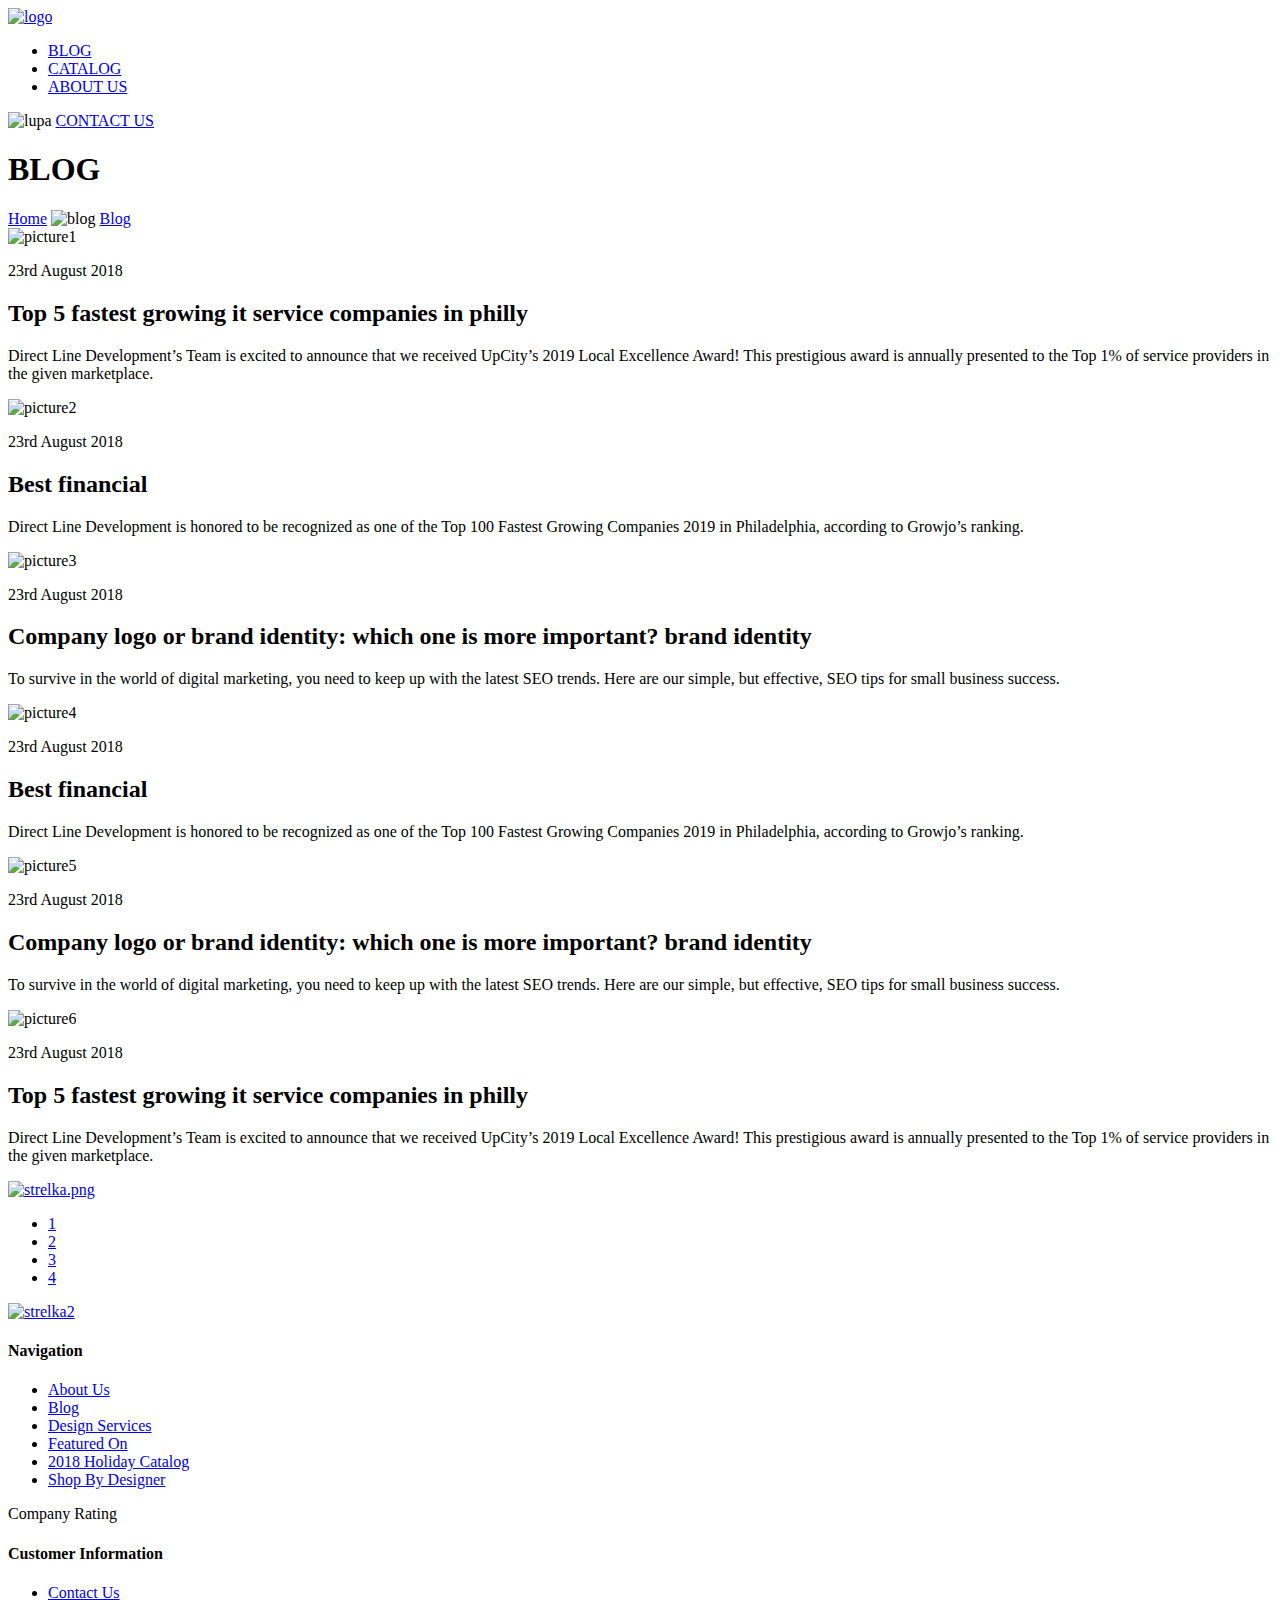
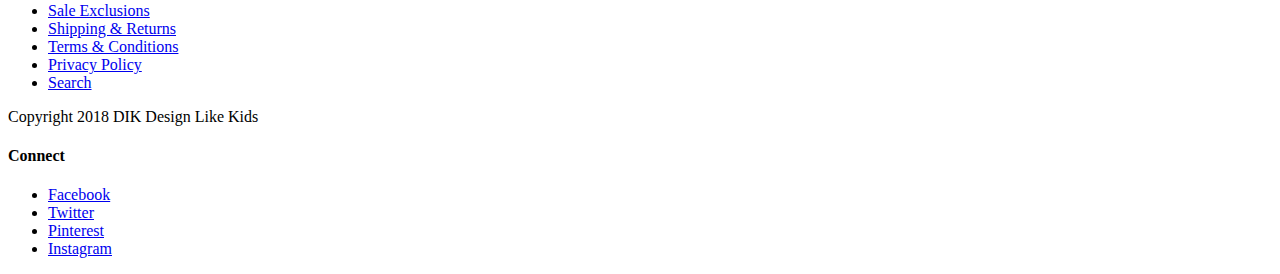
==== Blog.html @ 61dcbaec "Изменения 13/02 (3)" ====
<!DOCTYPE html>
<html lang="en">

<head>
  <meta charset="UTF-8">
  <title>Document</title>
</head>

<body>
  <header>
    <a href="index.html">
      <img class="header-log" src="/logo.png" alt="logo">
    </a>
    <nav class="header-nav">
      <ul>
        <li><a class="link" href="Blog.html">BLOG</a>
        </li>
        <li><a class="link" href="Catalog.html">CATALOG</a>
        </li>
        <li><a class="link" href="#">ABOUT US</a>
        </li>
      </ul>
      <img class="header-log" src="/lupa.png" alt="lupa">
      <a class="link" href="#">CONTACT US</a>
    </nav>
  </header>
  <main>
    <section class="blog">
      <h1 class="blog-title">BLOG</h1>
      <a class="link" href="index.html">Home</a>
      <img class="blog-button button" src="/blog.png" alt="blog">
      <a class="link" href="Blog.html">Blog</a>
    </section>
    <article class="goods">
      <img class="goods-picture" src="/picture1.jpg" alt="picture1">
      <p>23rd August 2018</p>
      <h2 class="goods-title">Top 5 fastest growing it service companies in philly</h2>
      <p>Direct Line Development’s Team is excited to announce that we received UpCity’s
        2019 Local Excellence Award! This prestigious award is annually presented to
        the Top 1% of service providers in the given marketplace.</p>
    </article>
    <article class="goods">
      <img class="goods-picture" src="/picture2.jpg" alt="picture2">
      <p>23rd August 2018</p>
      <h2 class="goods-title">Best financial</h2>
      <p>Direct Line Development is honored to be recognized as one of the Top
        100 Fastest Growing Companies 2019 in Philadelphia, according to
        Growjo’s ranking.</p>
    </article>
    <article class="goods">
      <img class="goods-picture" src="/picture3.jpg" alt="picture3">
      <p>23rd August 2018</p>
      <h2 class="goods-title">Company logo or brand identity: which one is more
        important? brand identity</h2>
      <p>To survive in the world of digital marketing, you need to keep up with
        the latest SEO trends. Here are our simple, but effective, SEO tips for
        small business success.</p>
    </article>
    <article class="goods">
      <img class="goods-picture" src="/picture4.jpg" alt="picture4">
      <p>23rd August 2018</p>
      <h2 class="blog-title">Best financial</h2>
      <p>Direct Line Development is honored to be recognized as one of the Top
        100 Fastest Growing Companies 2019 in Philadelphia, according to
        Growjo’s ranking.</p>
    </article>
    <article class="goods">
      <img class="goods-picture" src="/picture5.jpg" alt="picture5">
      <p>23rd August 2018</p>
      <h2 class="goods-title">Company logo or brand identity: which one is more
        important? brand identity</h2>
      <p>To survive in the world of digital marketing, you need to keep up with
        the latest SEO trends. Here are our simple, but effective, SEO tips for
        small business success.</p>
    </article>
    <article class="goods">
      <img class="goods-picture" src="/picture6.jpg" alt="picture6">
      <p>23rd August 2018</p>
      <h2 class="blog-title">Top 5 fastest growing it service companies in philly
      </h2>
      <p>Direct Line Development’s Team is excited to announce that we received
        UpCity’s 2019 Local Excellence Award! This prestigious award is annually
        presented to the Top 1% of service providers in the given marketplace.</p>
    </article>
    <div class="blog">
      <a class="link" href="#">
        <img class="blog-button" src="/strelka.png" alt="strelka.png">
      </a>
      <ul>
        <li>
          <a class="link" href="#">1</a>
        </li>
        <li>
          <a class="link" href="#">2</a>
        </li>
        <li>
          <a class="link" href="#">3</a>
        </li>
        <li>
          <a class="link" href="#">4</a>
        </li>
      </ul>
      <a class="link" href="#">
        <img class="blog-button" src="/strelka2.png" alt="strelka2">
      </a>
    </div>
  </main>
  <footer>
    <section class="footer">
      <h4 class="footer-title">Navigation</h4>
      <nav class="footer-nav">
        <ul>
          <li><a href="#">About Us</a></li>
          <li><a href="#">Blog</a></li>
          <li><a href="#">Design Services</a></li>
          <li><a href="#">Featured On</a></li>
          <li><a href="#">2018 Holiday Catalog</a></li>
          <li><a href="#">Shop By Designer</a></li>
        </ul>
      </nav>
      <p>Company Rating</p>
    </section>
    <section>
      <h4 class="footer-title">Customer Information</h4>
      <nav class="footer-nav">
        <ul>
          <li><a href="#">Contact Us</a></li>
          <li><a href="#">Sale Exclusions</a></li>
          <li><a href="#">Shipping & Returns</a></li>
          <li><a href="#">Terms & Conditions</a></li>
          <li><a href="#">Privacy Policy</a></li>
          <li><a href="#">Search</a></li>
        </ul>
      </nav>
      <p>Copyright 2018 DIK Design Like Kids</p>
    </section>
    <section>
      <h4 class="footer-title">Connect</h4>
      <!--Тут будет форма-->
      <ul>
        <li><a class="social-link" href="#">Facebook</a></li>
        <li><a class="social-link" href="#">Twitter</a></li>
        <li><a class="social-link" href="#">Pinterest</a></li>
        <li><a class="social-link" href="#">Instagram</a></li>
      </ul>
    </section>
  </footer>
</body>

</html>
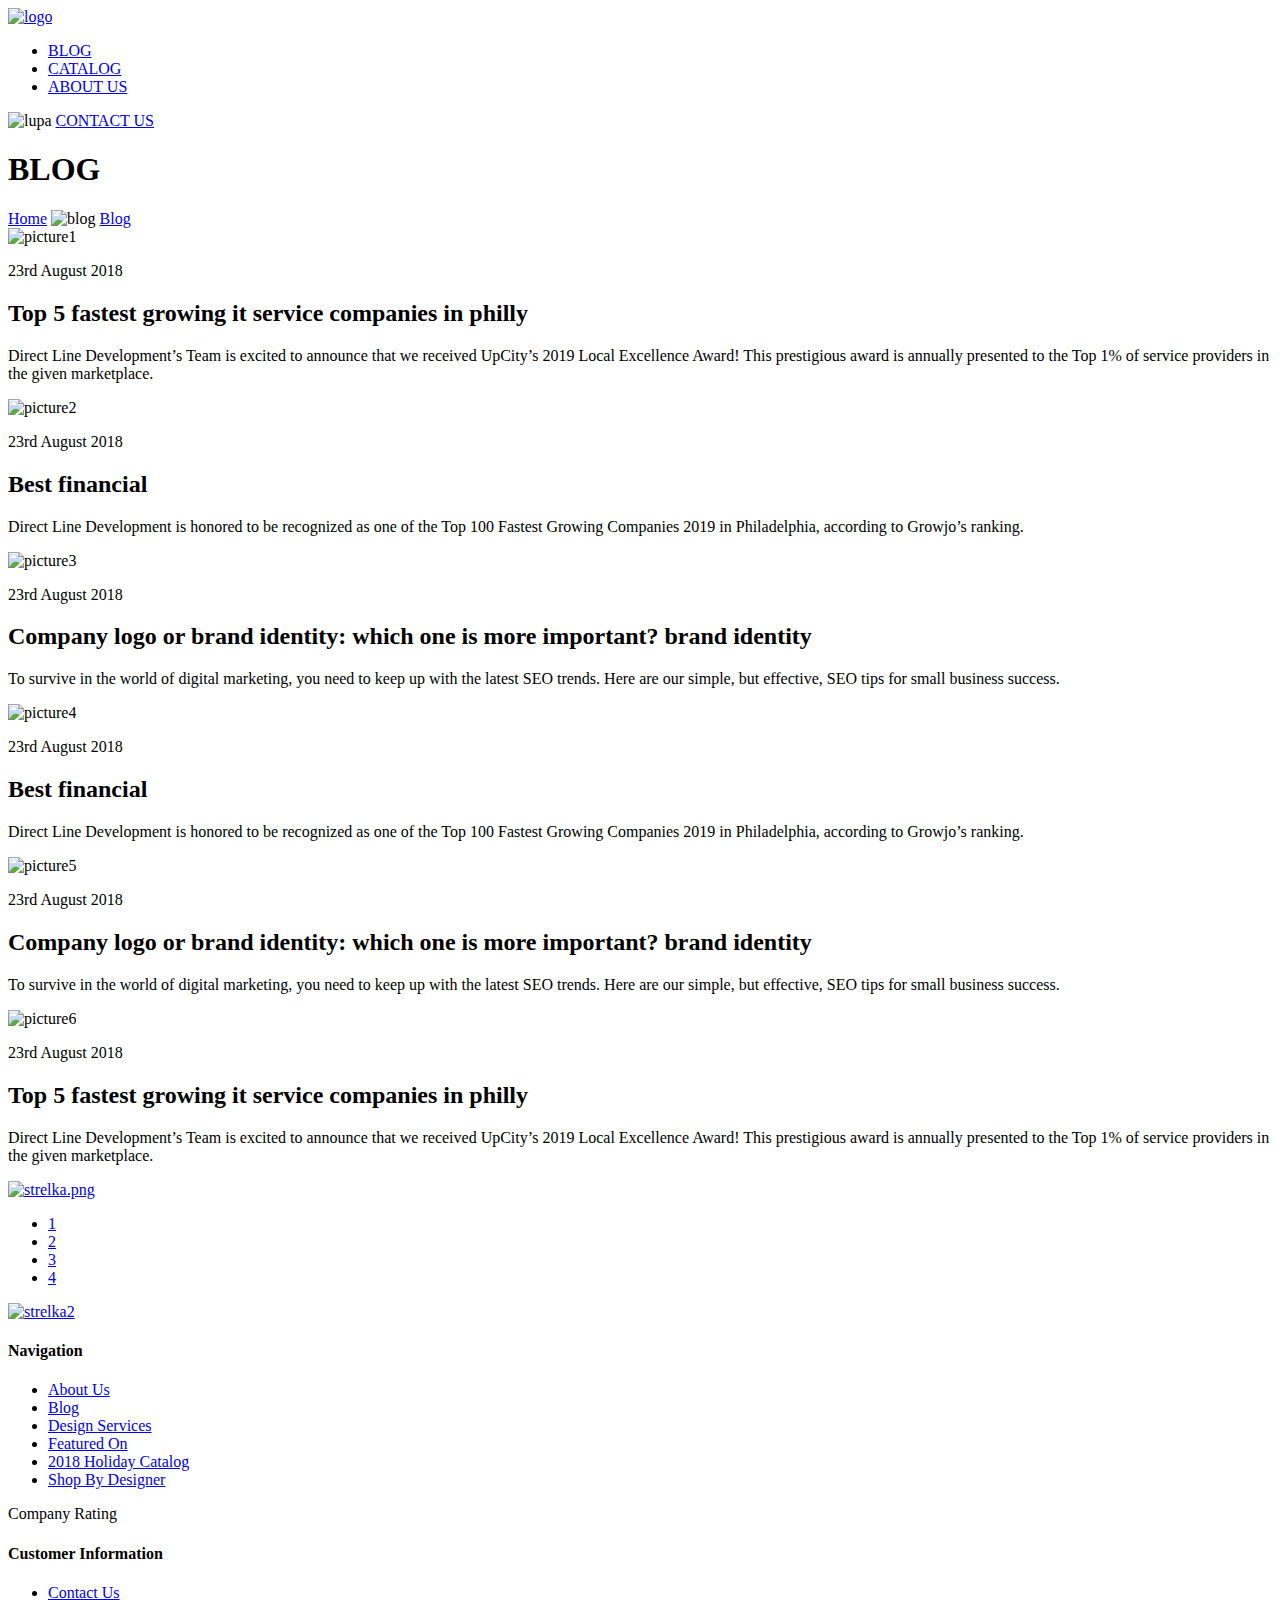
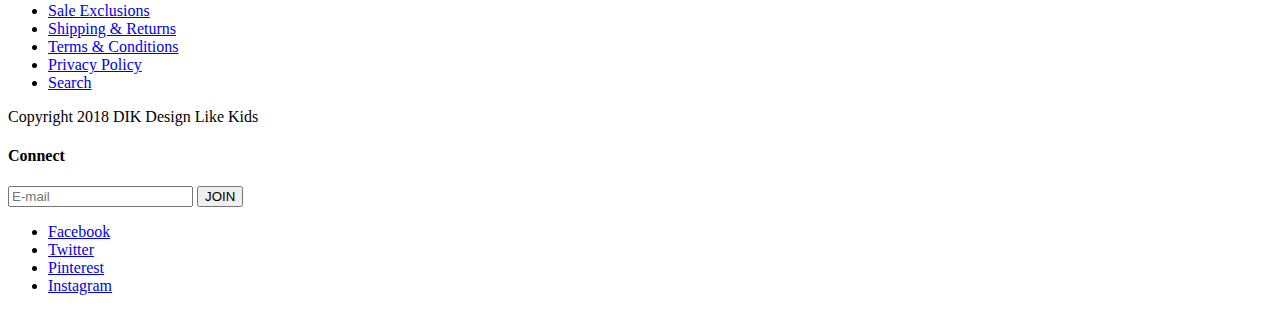
==== commit d3d2b2fb: "14/02 (3)" ====
--- a/Blog.html
+++ b/Blog.html
@@ -136,7 +136,11 @@
     </section>
     <section>
       <h4 class="footer-title">Connect</h4>
-      <!--Тут будет форма-->
+      <form>
+        <label for="email" value="E-mail"></label>
+        <input type="email" name="email" placeholder="E-mail">
+        <input type="submit" value="JOIN">
+      </form>
       <ul>
         <li><a class="social-link" href="#">Facebook</a></li>
         <li><a class="social-link" href="#">Twitter</a></li>
